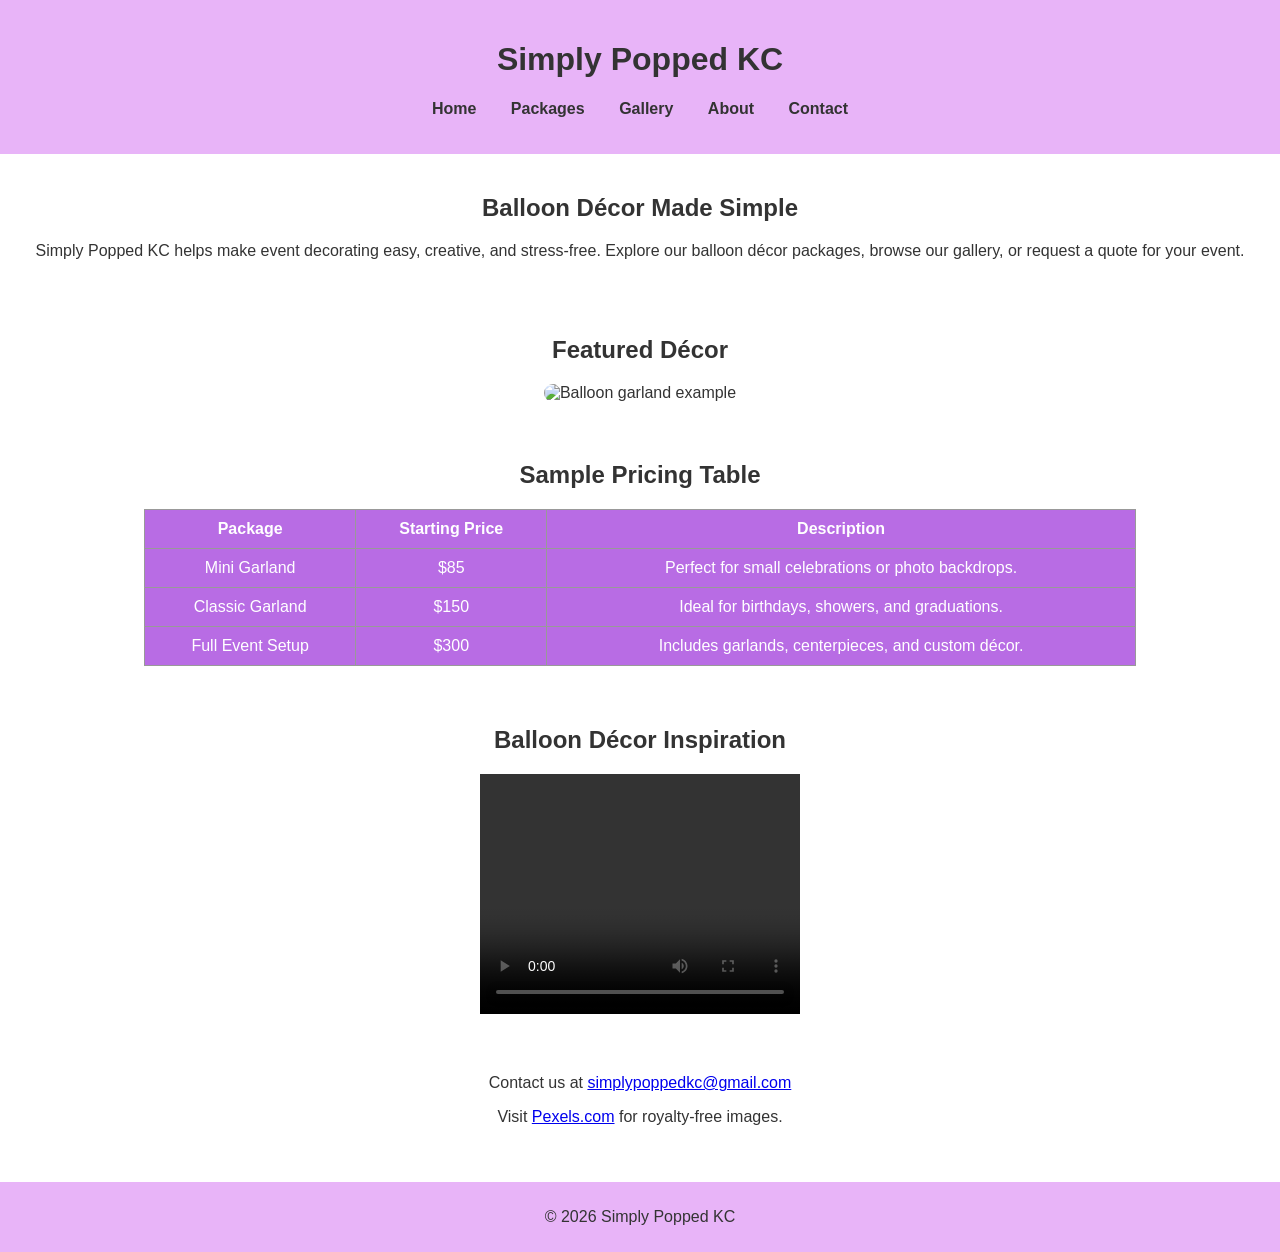
==== index.html @ 6b83fc22 "Add files via upload" ====
<!DOCTYPE html>
<html lang="en">
<head>
    <meta charset="UTF-8">
    <meta name="description" content="Simply Popped KC - Balloon décor services in Kansas City">
    <meta name="keywords" content="balloons, décor, Kansas City, events, party planning">
    <meta name="author" content="Simply Popped KC">
    <meta name="viewport" content="width=device-width, initial-scale=1.0">
    <title>Simply Popped KC | Home</title>
    <link rel="stylesheet" href="style.css">
</head>

<body>
    <header>
        <h1>Simply Popped KC</h1>
        <nav>
            <ul>
                <li><a href="index.html">Home</a></li>
                <li><a href="packages.html">Packages</a></li>
                <li><a href="gallery.html">Gallery</a></li>
                <li><a href="about.html">About</a></li>
                <li><a href="contact.html">Contact</a></li>
            </ul>
        </nav>
    </header>

    <main>
        <section class="intro">
            <h2>Balloon Décor Made Simple</h2>
            <p>Simply Popped KC helps make event decorating easy, creative, and stress‑free. Explore our balloon décor packages, browse our gallery, or request a quote for your event.</p>
        </section>

        <section class="featured">
            <h2>Featured Décor</h2>
            <img src="images/sample-garland.jpg" alt="Balloon garland example" class="feature-img">
        </section>

        <section class="pricing-table">
            <h2>Sample Pricing Table</h2>
            <table>
                <tr>
                    <th>Package</th>
                    <th>Starting Price</th>
                    <th>Description</th>
                </tr>
                <tr>
                    <td>Mini Garland</td>
                    <td>$85</td>
                    <td>Perfect for small celebrations or photo backdrops.</td>
                </tr>
                <tr>
                    <td>Classic Garland</td>
                    <td>$150</td>
                    <td>Ideal for birthdays, showers, and graduations.</td>
                </tr>
                <tr>
                    <td>Full Event Setup</td>
                    <td>$300</td>
                    <td>Includes garlands, centerpieces, and custom décor.</td>
                </tr>
            </table>
        </section>

        <section class="video-section">
            <h2>Balloon Décor Inspiration</h2>
            <video width="320" height="240" controls>
                <source src="videos/sample.mp4" type="video/mp4">
                Your browser does not support the video tag.
            </video>
        </section>

        <section class="links">
            <p>Contact us at <a href="mailto:simplypoppedkc@gmail.com">simplypoppedkc@gmail.com</a></p>
            <p>Visit <a href="https://www.pexels.com" target="_blank">Pexels.com</a> for royalty‑free images.</p>
        </section>
    </main>

    <footer>
        <p>&copy; 2026 Simply Popped KC</p>
    </footer>
</body>
</html>
---- style.css ----
:root {
    --primary: #e8b4f8;
    --secondary: #ffffff;
    --accent: #b86ce4;
    --text-dark: #333333;
    --text-light: #ffffff;
}

body {
    font-family: Arial, sans-serif;
    margin: 0;
    background-color: var(--secondary);
    color: var(--text-dark);
}

header {
    background-color: var(--primary);
    padding: 20px;
    text-align: center;
}

nav ul {
    list-style: none;
    padding: 0;
}

nav ul li {
    display: inline-block;
    margin: 0 15px;
}

nav ul li a {
    text-decoration: none;
    color: var(--text-dark);
    font-weight: bold;
}

.intro, .featured, .pricing-table, .video-section, .links {
    padding: 20px;
    text-align: center;
}

.feature-img {
    width: 300px;
    border-radius: 10px;
}

table {
    width: 80%;
    margin: 0 auto;
    border-collapse: collapse;
}

table, th, td {
    border: 1px solid #999;
}

th, td {
    padding: 10px;
    background-color: var(--accent);
    color: var(--text-light);
}

footer {
    background-color: var(--primary);
    text-align: center;
    padding: 10px;
    margin-top: 20px;
}
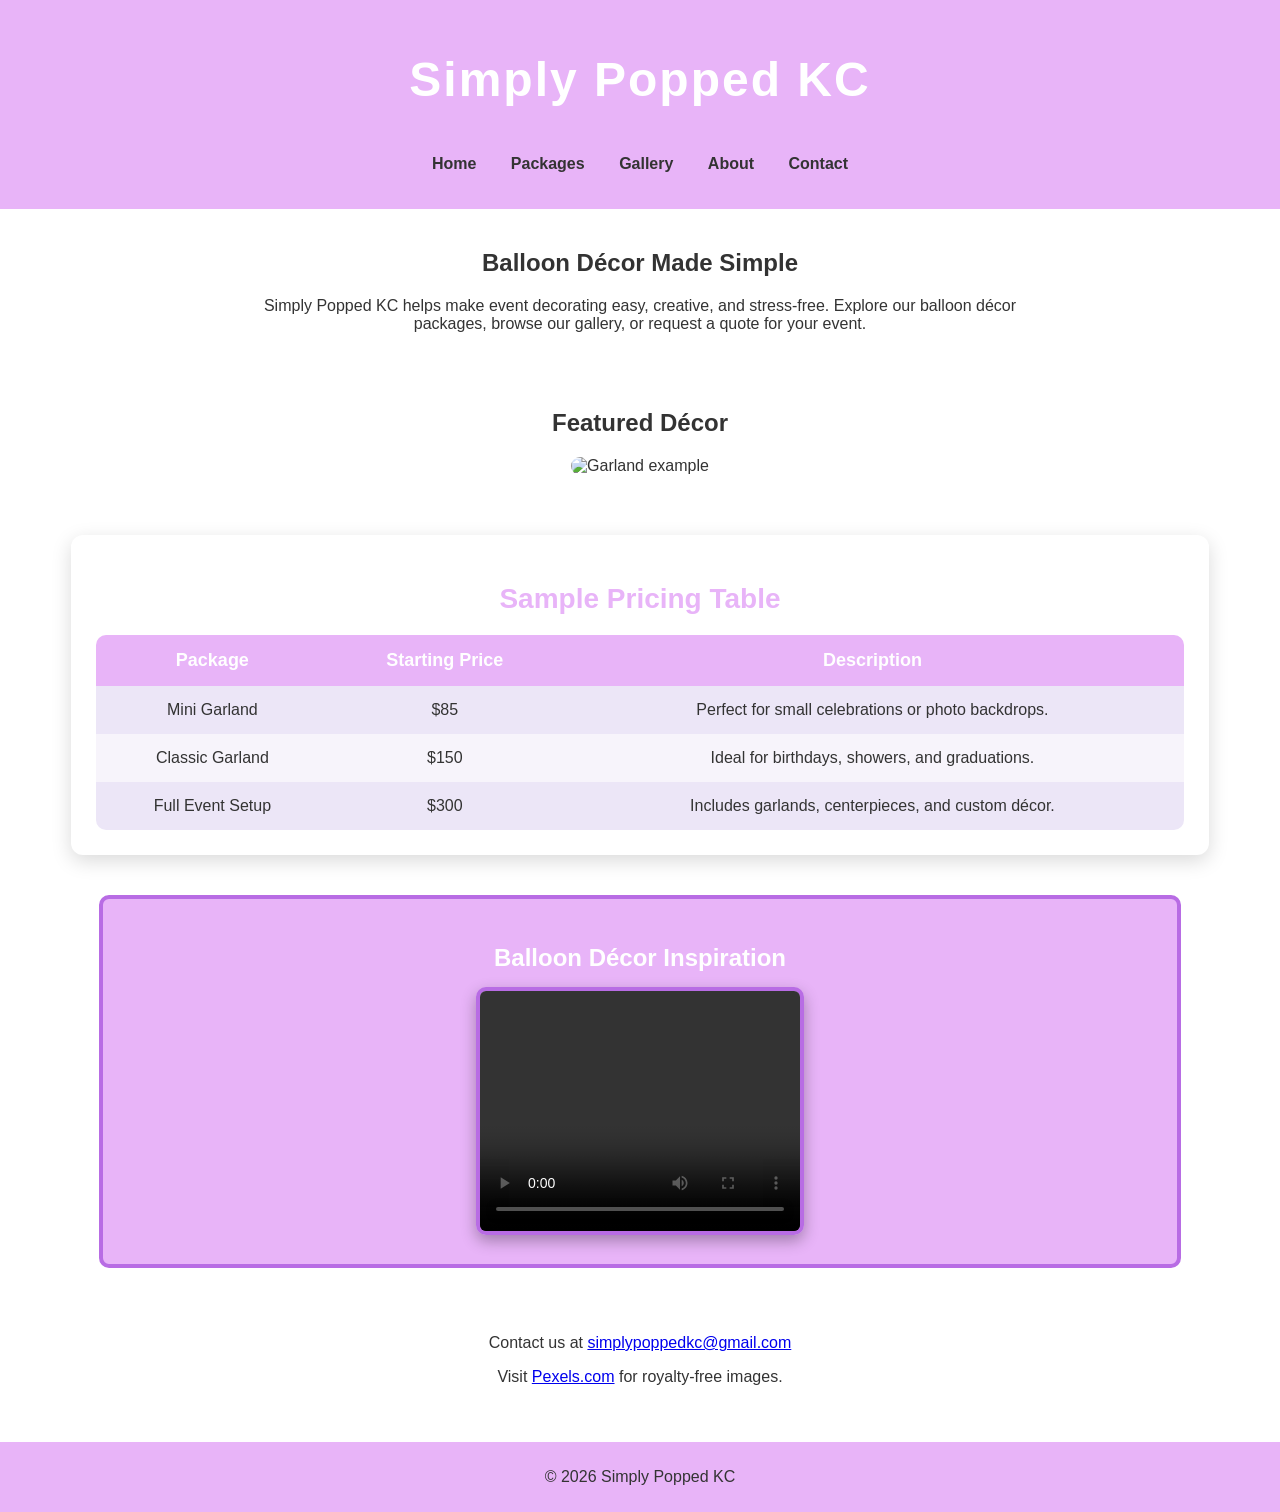
==== commit d699fbe0: "Add files via upload" ====
--- a/index.html
+++ b/index.html
@@ -32,7 +32,9 @@
 
         <section class="featured">
             <h2>Featured Décor</h2>
-            <img src="images/sample-garland.jpg" alt="Balloon garland example" class="feature-img">
+           <img src="images/garland-example.jpeg"
+            alt="Garland example"
+            class="feature-img">
         </section>
 
         <section class="pricing-table">
--- a/style.css
+++ b/style.css
@@ -57,8 +57,6 @@
 
 th, td {
     padding: 10px;
-    background-color: var(--accent);
-    color: var(--text-light);
 }
 
 footer {
@@ -67,3 +65,258 @@
     padding: 10px;
     margin-top: 20px;
 }
+.gallery-grid {
+    display: grid;
+    grid-template-columns: repeat(2, 1fr);
+    gap: 20px;
+    max-width: 1000px;
+    margin: 30px auto;
+    padding: 20px;
+}
+.gallery-grid img {
+    width: 100%;
+    height: 350px;
+    object-fit: cover;
+    border-radius: 10px;
+}
+/* ========================= */
+/*      VIDEO SECTION        */
+/* ========================= */
+
+.video-section {
+    background-color: var(--primary); /* Chiefs red or your lavender if unchanged */
+    padding: 25px;
+    margin: 30px auto;
+    text-align: center;
+    border-radius: 10px;
+    width: 80%;
+    color: var(--text-light);
+    border: 4px solid var(--accent); /* gold or purple accent */
+}
+
+.video-section h2 {
+    margin-bottom: 15px;
+    color: var(--text-light);
+}
+
+video {
+    border: 4px solid var(--accent);
+    border-radius: 10px;
+    box-shadow: 0 6px 15px rgba(0,0,0,0.3);
+    transition: transform 0.3s ease, box-shadow 0.3s ease;
+}
+
+video:hover {
+    transform: scale(1.03);
+    box-shadow: 0 10px 25px rgba(0,0,0,0.35);
+}
+/* ========================= */
+/*      PRICING TABLE        */
+/* ========================= */
+
+.pricing-table {
+    width: 85%;
+    margin: 40px auto;
+    background-color: var(--secondary);
+    padding: 25px;
+    border-radius: 12px;
+    box-shadow: 0 6px 20px rgba(0,0,0,0.15);
+}
+
+.pricing-table h2 {
+    color: var(--primary);
+    margin-bottom: 20px;
+    font-size: 28px;
+}
+
+table {
+    width: 100%;
+    border-collapse: collapse;
+    border-radius: 10px;
+    overflow: hidden;
+}
+
+th {
+    background-color: var(--primary);
+    color: var(--text-light);
+    padding: 15px;
+    font-size: 18px;
+}
+
+td {
+    padding: 15px;
+    background-color: #f7f4fb;
+    color: var(--text-dark);
+    font-size: 16px;
+}
+
+tr:nth-child(even) td {
+    background-color: #ece6f7;
+}
+
+table, th, td {
+    border: none;
+}
+
+tr:hover td {
+    background-color: var(--accent);
+    color: var(--text-light);
+    transition: 0.3s ease;
+}
+/* ========================= */
+/*   BALLOON POP ANIMATION   */
+/* ========================= */
+
+header h1 {
+    font-size: 48px;
+    font-weight: bold;
+    color: var(--text-light);
+    letter-spacing: 2px;
+    animation: balloonPop 2s ease-in-out infinite;
+    display: inline-block;
+}
+
+/* Balloon Pop Keyframes */
+@keyframes balloonPop {
+    0% {
+        transform: scale(1);
+        text-shadow: 0 0 0 rgba(0,0,0,0.2);
+    }
+    30% {
+        transform: scale(1.15);
+        text-shadow: 0 8px 15px rgba(0,0,0,0.25);
+    }
+    50% {
+        transform: scale(1.25);
+        text-shadow: 0 12px 25px rgba(0,0,0,0.35);
+    }
+    60% {
+        transform: scale(1.1);
+    }
+    70% {
+        transform: scale(1.3);
+    }
+    100% {
+        transform: scale(1);
+        text-shadow: 0 0 0 rgba(0,0,0,0.2);
+    }
+}
+/* ========================= */
+/*      CONTACT FORM         */
+/* ========================= */
+
+.form-section {
+    width: 80%;
+    margin: 40px auto;
+    background-color: var(--secondary);
+    padding: 25px;
+    border-radius: 12px;
+    box-shadow: 0 6px 20px rgba(0,0,0,0.15);
+    text-align: left;
+}
+
+.form-section h2 {
+    text-align: center;
+    color: var(--primary);
+    margin-bottom: 20px;
+}
+
+form {
+    display: flex;
+    flex-direction: column;
+    width: 100%;
+}
+
+label {
+    font-weight: bold;
+    color: var(--text-dark);
+}
+
+input, select, textarea {
+    padding: 10px;
+    border: 2px solid var(--accent);
+    border-radius: 8px;
+    font-size: 16px;
+    width: 100%;
+    box-sizing: border-box;
+}
+
+textarea {
+    height: 120px;
+    resize: vertical;
+}
+
+button {
+    background-color: var(--primary);
+    color: var(--text-light);
+    padding: 12px;
+    border: none;
+    border-radius: 8px;
+    font-size: 18px;
+    cursor: pointer;
+    transition: background-color 0.3s ease, transform 0.2s ease;
+}
+
+button:hover {
+    background-color: var(--accent);
+    transform: scale(1.05);
+}
+
+.intro, .package-list, .about-section {
+    max-width: 800px;
+    margin: 0 auto;
+    text-align: center;
+}
+
+.package, .about-section p {
+    text-align: center;
+}
+
+.package {
+    margin-bottom: 25px;
+}
+
+.package h3 {
+    color: var(--primary);
+    margin-bottom: 10px;
+}
+
+.story,
+.mission {
+    max-width: 800px;
+    margin: 0 auto;
+    text-align: center;
+}
+
+.story p,
+.mission p {
+    text-align: center;
+}
+
+.intro,
+.package-list {
+    max-width: 800px;
+    margin: 0 auto;
+    text-align: center;
+}
+
+.package {
+    text-align: center;
+    margin-bottom: 25px;
+}
+
+.package {
+    text-align: center;
+    margin-bottom: 25px;
+}
+
+.about-section p {
+    text-align: center;
+    margin-bottom: 20px;
+}
+
+.package-list ul {
+    list-style-position: inside;
+    padding-left: 0;
+    text-align: center;
+}
